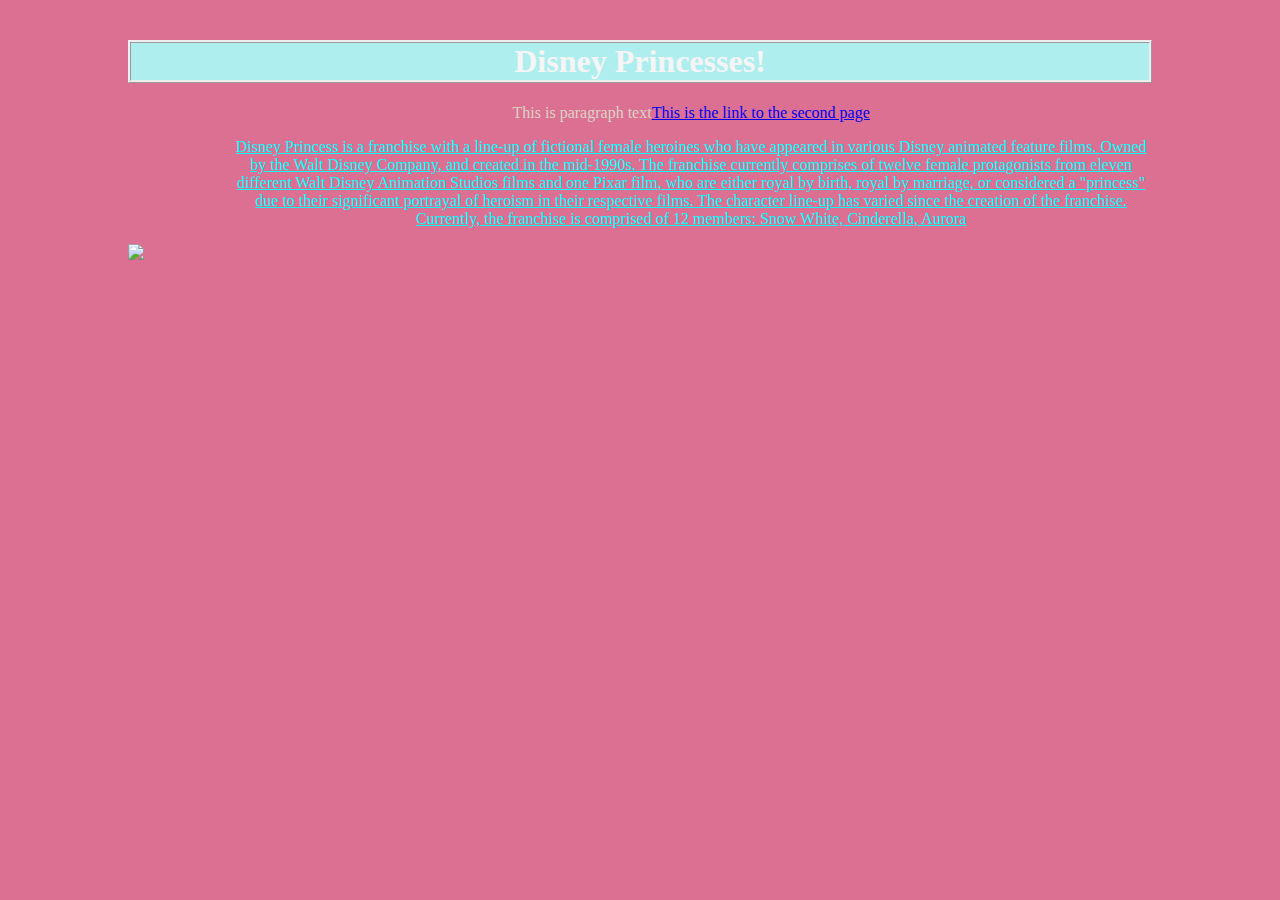
==== index.html @ 08423501 "second commit" ====
<!DOCTYPE html>
<html lang="en">
    <head>
        <meta charset="UFT-8">
        <meta http-equiv="x-UA-Compatible" content="IE=edge">
        <meta name="viewport" content="width=device-width, initial=scale-1.0">
        <title>Miniproject2</title>
        <link rel="stylesheet" type="text/css" href="style.css">

        <style>
            body{
                background-color: palevioletred;
                margin-top: 40px;
            }
            
            h1{
                background-color: paleturquoise;
                color: whitesmoke;
                border-style: ridge;
                text-align: center;
            }

            p{
                color: rgb(221, 210, 196);
                
            }
            
            p.underlinesText{
                color: aqua;
                text-decoration: underline;
            }


            
        </style>

    </head>

    <h1>
        Disney Princesses!
    </h1>
    
    <body>
        <script>
            console.log('This is the console.log response');
        </script>
        <p> This is paragraph text<a href="pages/secondpage.html">This is the link to the second page</a></p>
        <p class="underlinesText"> Disney Princess is a franchise with a line-up of fictional female heroines who have appeared in various Disney animated feature films. Owned by the Walt Disney Company, and created in the mid-1990s.
            The franchise currently comprises of twelve female protagonists from eleven different Walt Disney Animation Studios films and one Pixar film, who are either royal by birth, royal by marriage, or considered a "princess" due to their significant portrayal of heroism in their respective films.
            
            The character line-up has varied since the creation of the franchise. Currently, the franchise is comprised of 12 members: Snow White, Cinderella, Aurora</p>
        <img src=https://static.wikia.nocookie.net/disney/images/1/12/Disney_Princess_2014_Logo.png/revision/latest/scale-to-width-down/1030?cb=20171022144553>
    </body>
</html>
---- style.css ----
body{
                background-color: rgb(88, 212, 171);
                margin-top: 5%;

                margin-left:  10%;
                margin-right: 10%;
            }

            img{
                margin-bottom: 5%;
            }

            p{
                color: rgb(20, 20, 15);
                text-align: center;
                margin-left: 10%;
            }

            h1{
                background-color: paleturquoise;
                color: whitesmoke;
                border-style: ridge;
                text-align: center;
            }
        }
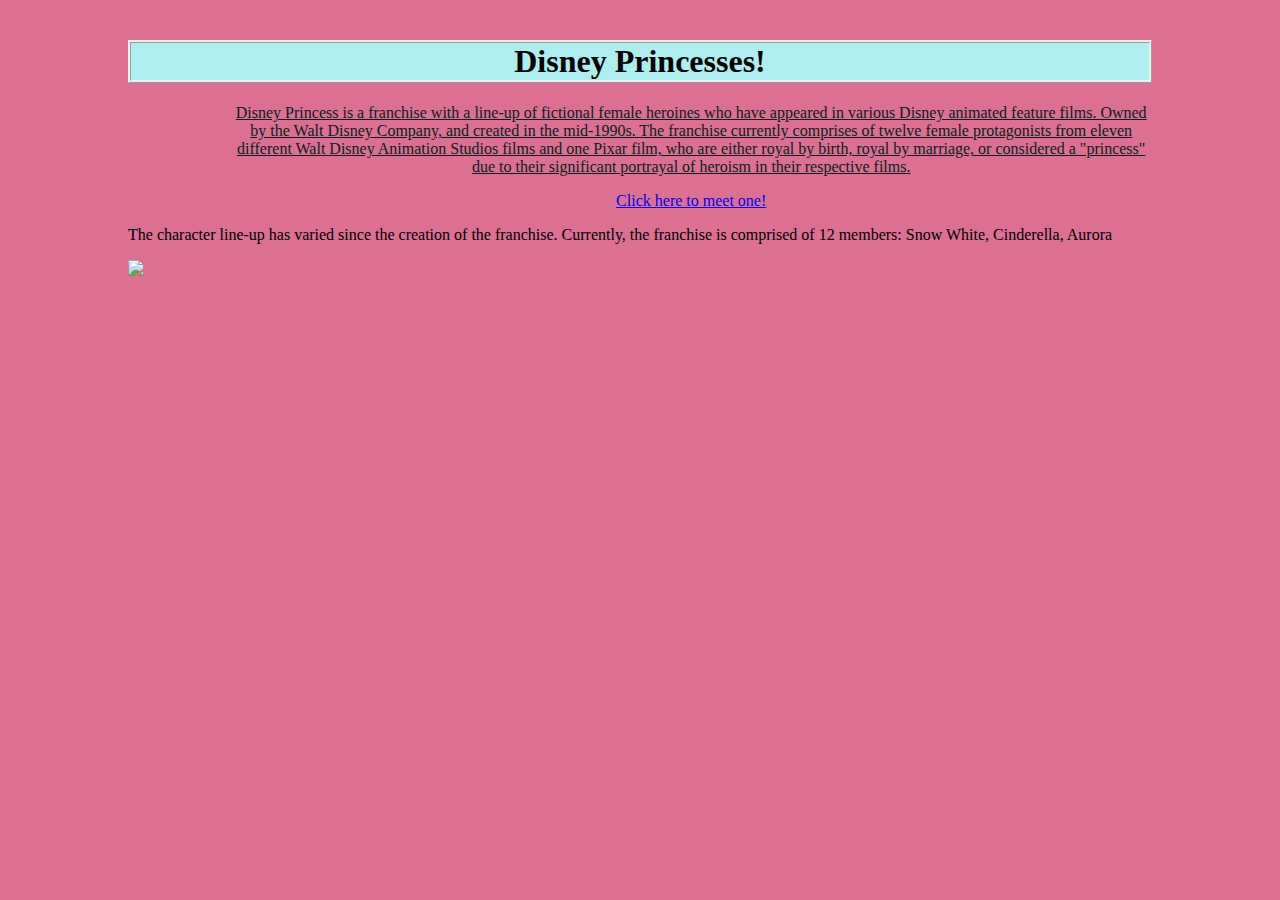
==== commit 5d673e80: "second commit" ====
--- a/index.html
+++ b/index.html
@@ -15,7 +15,7 @@
             
             h1{
                 background-color: paleturquoise;
-                color: whitesmoke;
+                color: rgb(8, 3, 3);
                 border-style: ridge;
                 text-align: center;
             }
@@ -26,7 +26,7 @@
             }
             
             p.underlinesText{
-                color: aqua;
+                color: rgb(12, 29, 29);
                 text-decoration: underline;
             }
 
@@ -44,11 +44,12 @@
         <script>
             console.log('This is the console.log response');
         </script>
-        <p> This is paragraph text<a href="pages/secondpage.html">This is the link to the second page</a></p>
+        
         <p class="underlinesText"> Disney Princess is a franchise with a line-up of fictional female heroines who have appeared in various Disney animated feature films. Owned by the Walt Disney Company, and created in the mid-1990s.
             The franchise currently comprises of twelve female protagonists from eleven different Walt Disney Animation Studios films and one Pixar film, who are either royal by birth, royal by marriage, or considered a "princess" due to their significant portrayal of heroism in their respective films.
-            
+            <p> <a href="pages/secondpage.html">Click here to meet one!</a></p>
             The character line-up has varied since the creation of the franchise. Currently, the franchise is comprised of 12 members: Snow White, Cinderella, Aurora</p>
-        <img src=https://static.wikia.nocookie.net/disney/images/1/12/Disney_Princess_2014_Logo.png/revision/latest/scale-to-width-down/1030?cb=20171022144553>
+        <img src=https://static.wikia.nocookie.net/disney/images/1/12/Disney_Princess_2014_Logo.png/revision/latest/scale-to-width-down/1030?cb=20171022144553 style="float: none; height:55%;">
+        
     </body>
 </html>--- a/style.css
+++ b/style.css
@@ -23,7 +23,7 @@
                 border-style: ridge;
                 text-align: center;
             }
-        }
+        
 
            
 
